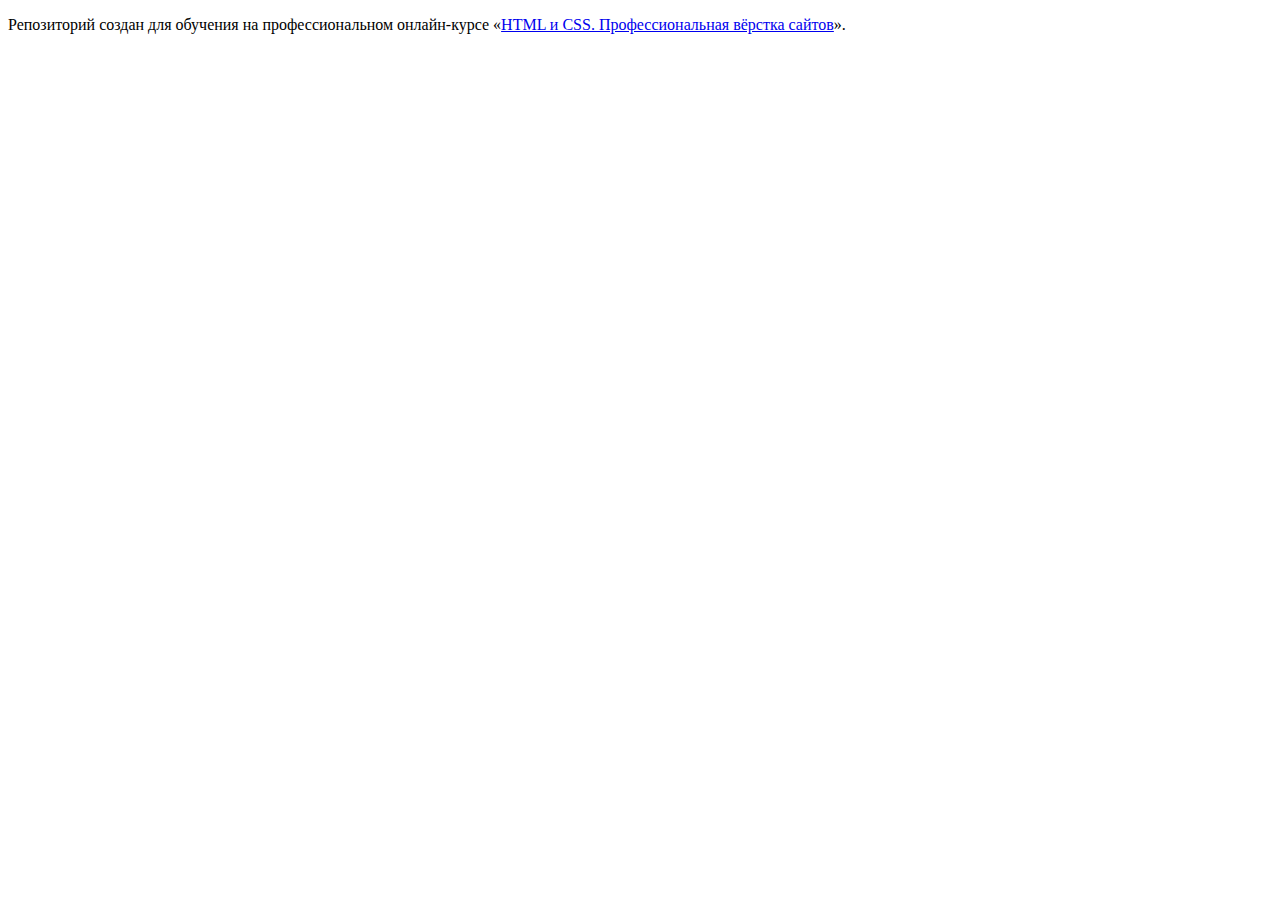
==== index.html @ 276b1130 ":hatching_chick:" ====
<!DOCTYPE html>
<html lang="ru">
  <head>
    <meta charset="utf-8">
    <title>HTML Academy: Седона</title>
  </head>
  <body>

    <p>Репозиторий создан для обучения на профессиональном онлайн‑курсе «<a href="https://htmlacademy.ru/intensive/htmlcss">HTML и CSS. Профессиональная вёрстка сайтов</a>».</p>

  </body>
</html>
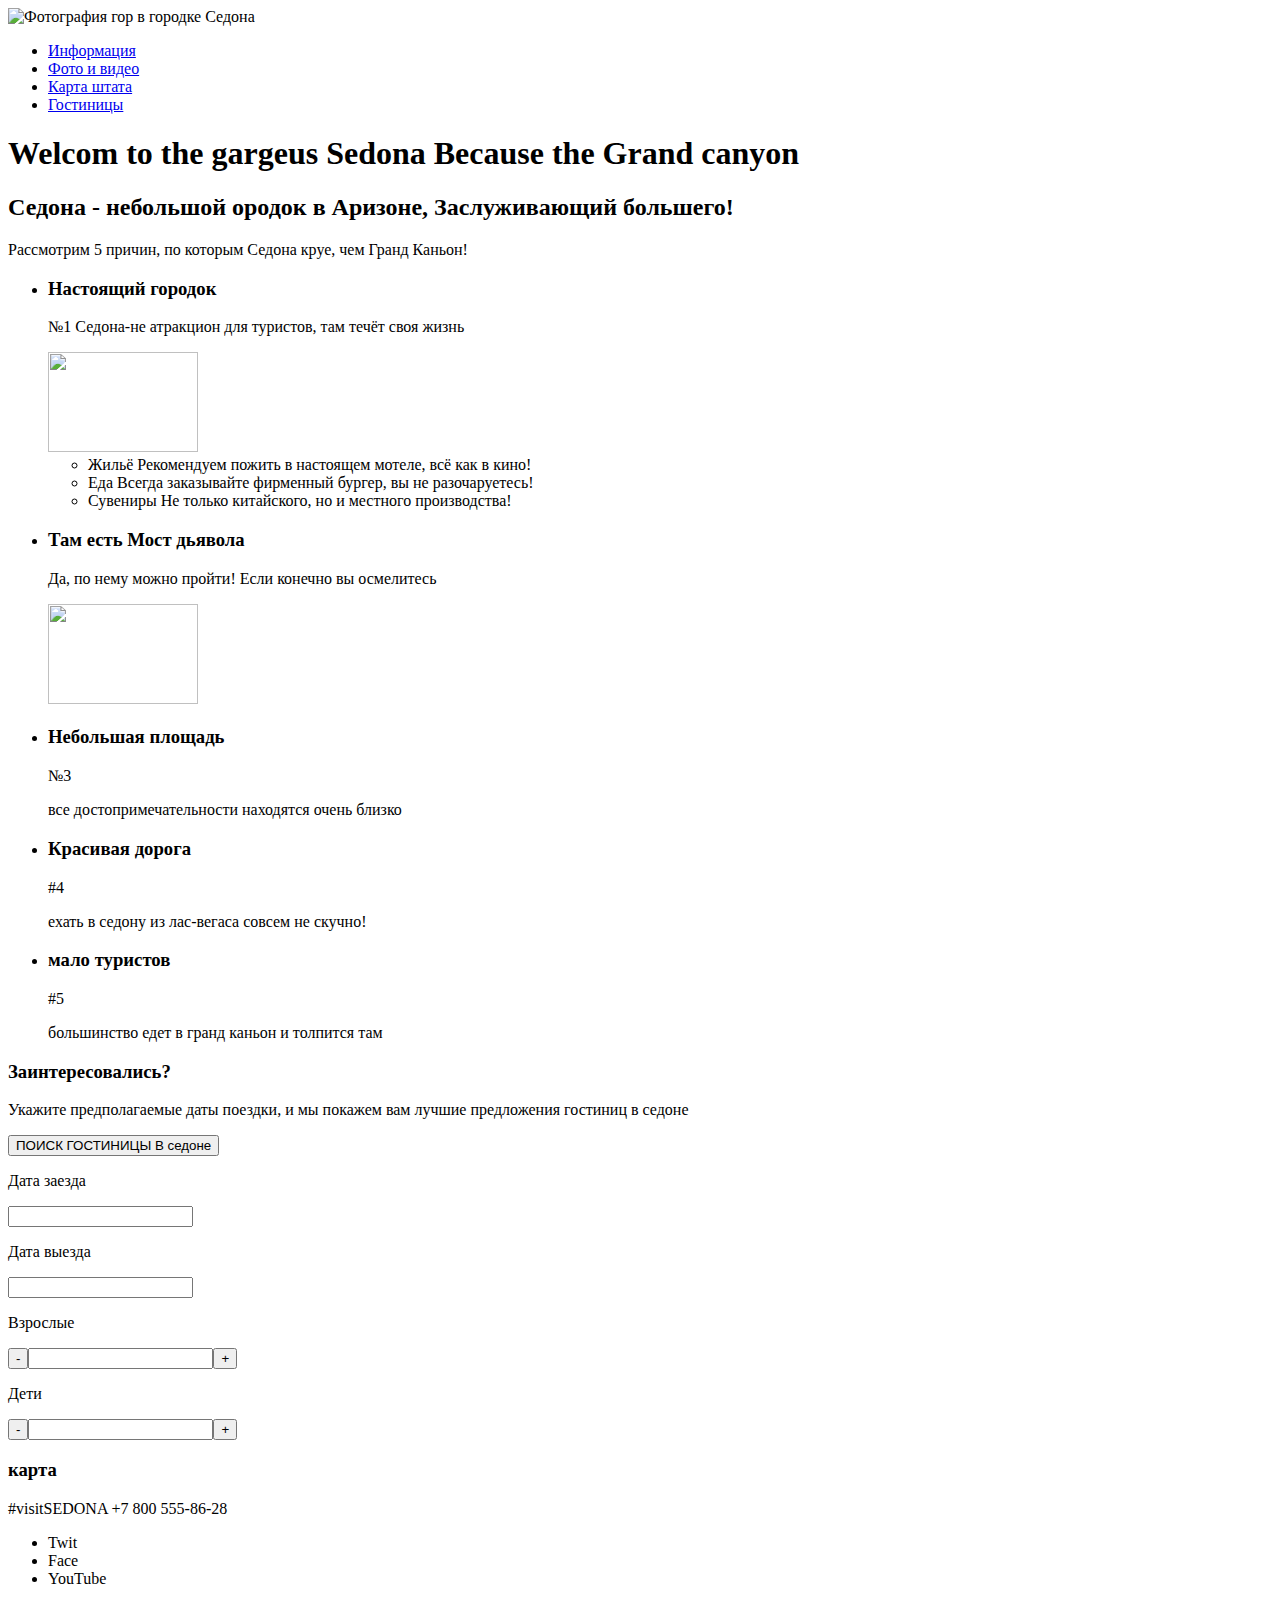
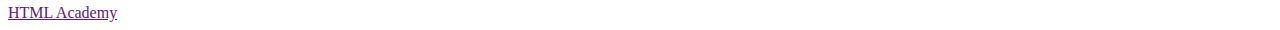
==== commit 4d08c99d: "Index markup" ====
--- a/index.html
+++ b/index.html
@@ -1,12 +1,110 @@
 <!DOCTYPE html>
 <html lang="ru">
-  <head>
-    <meta charset="utf-8">
-    <title>HTML Academy: Седона</title>
-  </head>
-  <body>
 
-    <p>Репозиторий создан для обучения на профессиональном онлайн‑курсе «<a href="https://htmlacademy.ru/intensive/htmlcss">HTML и CSS. Профессиональная вёрстка сайтов</a>».</p>
+<head>
+  <meta charset="utf-8">
+  <title>HTML Academy: Седона</title>
+</head>
 
-  </body>
-</html>
+<body>
+  <header>
+    <nav>
+      <a><img src="https://via.placeholder.com" width="150" height="100" alt="Фотография гор в городке Седона"></a>
+      <ul>
+        <li><a href="index.html">Информация</a></li>
+        <li><a href="index.html">Фото и видео</a></li>
+        <li><a href="index.html">Карта штата</a></li>
+        <li><a href="index.html">Гостиницы</a></li>
+      </ul>
+    </nav>
+  </header>
+  <main>
+    <section>
+      <h1> Welcom to the gargeus Sedona Because the Grand canyon </h1>
+    </section>
+    <section>
+      <h2> Седона - небольшой ородок в Аризоне, Заслуживающий большего!</h2>
+      <div>Рассмотрим 5 причин, по которым Седона круе, чем Гранд Каньон!</div>
+      <ul>
+        <li>
+          <div>
+            <h3>Настоящий городок</h3>
+            <p>№1 Седона-не атракцион для туристов, там течёт своя жизнь</p>
+          </div>
+          <img src="https://via.placeholder.com" width="150" height="100">
+          <ul>
+            <li>Жильё Рекомендуем пожить в настоящем мотеле, всё как в кино!</li>
+            <li>Еда Всегда заказывайте фирменный бургер, вы не разочаруетесь!</li>
+            <li>Сувениры Не только китайского, но и местного производства!</li>
+          </ul>
+        </li>
+        <li>
+          <div>
+            <h3>Там есть Мост дьявола</h3>
+            <p>Да, по нему можно пройти! Если конечно
+              вы осмелитесь</p>
+          </div>
+          <img src="https://via.placeholder.com" width="150" height="100">
+        </li>
+        <li>
+          <h3>Небольшая площадь</h3>
+          <p>№3</p>
+          <p>все достопримечательности находятся очень близко</p>
+        </li>
+        <li>
+          <h3>Красивая дорога</h3>
+          <p>#4</p>
+          <p>ехать в седону из лас-вегаса совсем не скучно!</p>
+        </li>
+        <li>
+          <h3>мало туристов</h3>
+          <p>#5</p>
+          <p>большинство едет в гранд каньон и толпится там</p>
+        </li>
+      </ul>
+    </section>
+    <section>
+      <div>
+        <h3>Заинтересовались?</h3>
+        <p>Укажите предполагаемые даты поездки, и мы покажем вам лучшие предложения гостиниц в седоне</p>
+        <button>ПОИСК ГОСТИНИЦЫ В седоне</button>
+        <form>
+          <label>
+            <p>Дата заезда</p>
+            <input type="text">
+          </label>
+          <label>
+            <p>Дата выезда</p>
+            <input type="text">
+          </label>
+          <label>
+            <p>Взрослые</p>
+            <div>
+              <button>-</button><input type="text"><button>+</button>
+            </div>
+          </label>
+          <label>
+            <p>Дети</p>
+            <div>
+              <button>-</button><input type="text"><button>+</button>
+            </div>
+          </label>
+        </form>
+      </div>
+      <div>
+        <h3>карта</h3>
+      </div>
+    </section>
+  </main>
+  <footer>
+    <div>#visitSEDONA +7 800 555-86-28</div>
+    <ul>
+      <li>Twit</li>
+      <li>Face</li>
+      <li>YouTube</li>
+    </ul>
+    <a href=""> HTML Academy</a>
+  </footer>
+</body>
+
+</html>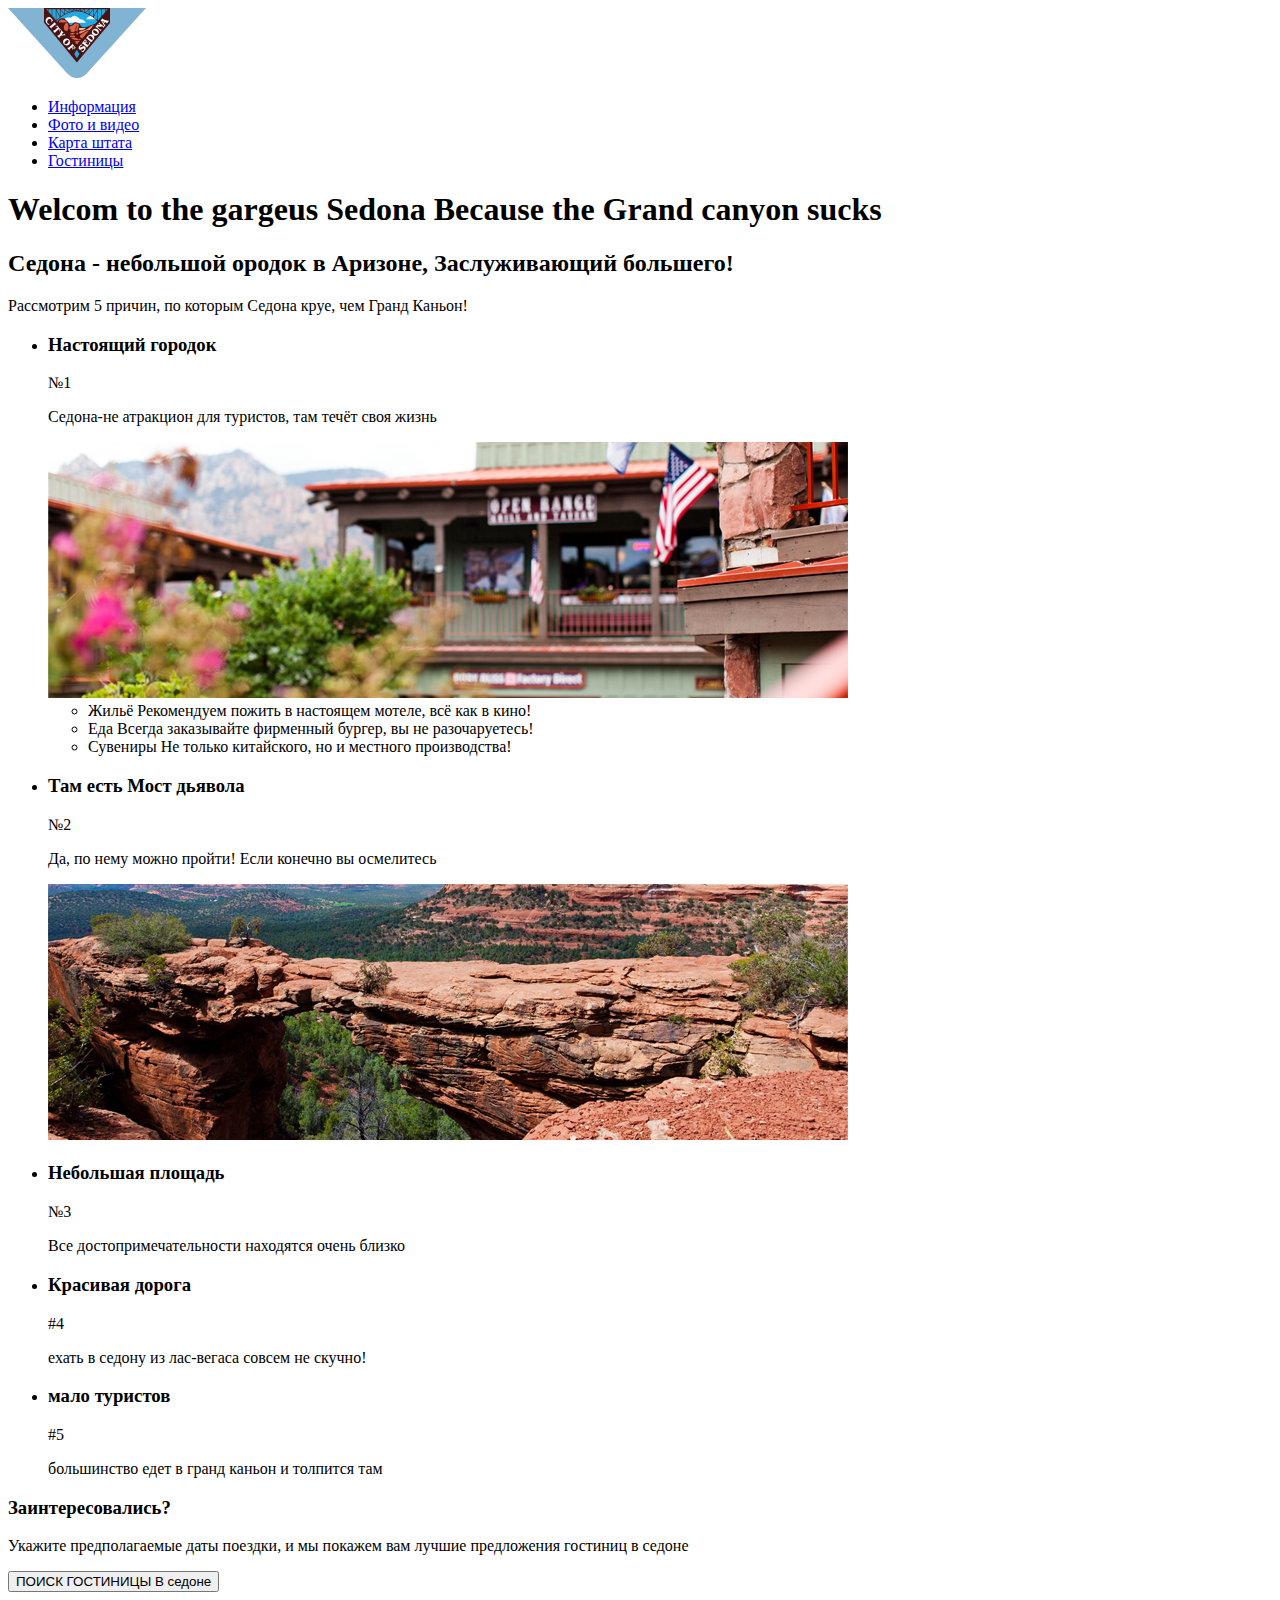
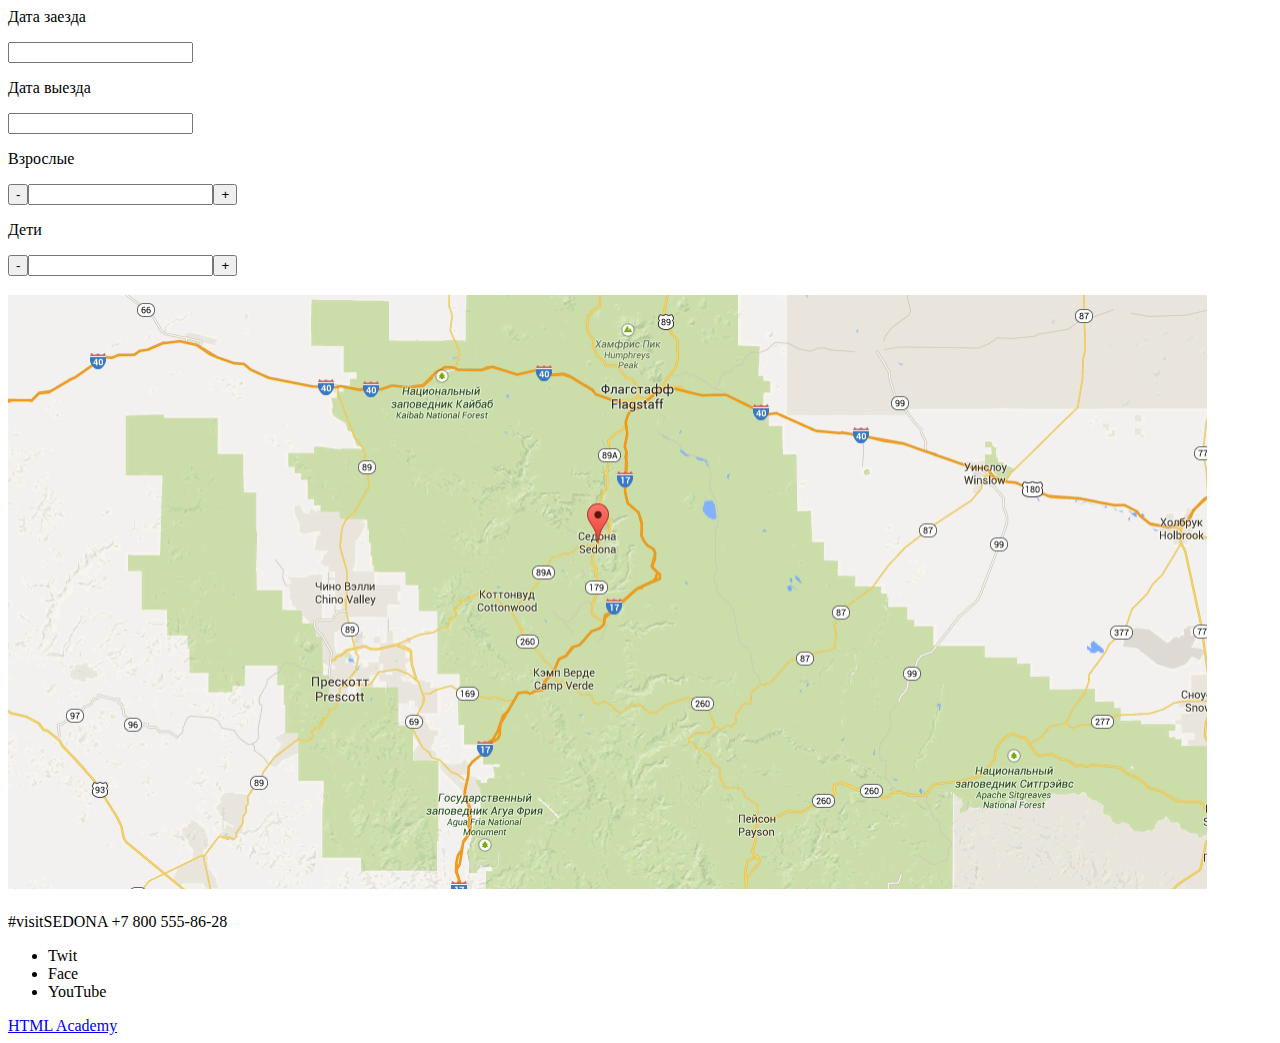
==== commit 95bcc6b5: "fixed" ====
--- a/index.html
+++ b/index.html
@@ -4,12 +4,14 @@
 <head>
   <meta charset="utf-8">
   <title>HTML Academy: Седона</title>
+  <link rel="icon" href="favicon.ico">
+  <link rel="icon" href="img/favicon/icon.svg" type="image/svg+xml">
 </head>
 
 <body>
   <header>
     <nav>
-      <a><img src="https://via.placeholder.com" width="150" height="100" alt="Фотография гор в городке Седона"></a>
+      <a><img src="./img/logo.svg" width="138" height="70" alt="Мост через каньон в городке Седона"></a>
       <ul>
         <li><a href="index.html">Информация</a></li>
         <li><a href="index.html">Фото и видео</a></li>
@@ -20,7 +22,7 @@
   </header>
   <main>
     <section>
-      <h1> Welcom to the gargeus Sedona Because the Grand canyon </h1>
+      <h1> Welcom to the gargeus Sedona Because the Grand canyon sucks</h1>
     </section>
     <section>
       <h2> Седона - небольшой ородок в Аризоне, Заслуживающий большего!</h2>
@@ -29,9 +31,10 @@
         <li>
           <div>
             <h3>Настоящий городок</h3>
-            <p>№1 Седона-не атракцион для туристов, там течёт своя жизнь</p>
+            <p>№1</p>
+            <p>Седона-не атракцион для туристов, там течёт своя жизнь</p>
           </div>
-          <img src="https://via.placeholder.com" width="150" height="100">
+          <img src="./img/imagehouse.jpg" width="800" height="256" alt="флаг США на фоне дома в городке Седона">
           <ul>
             <li>Жильё Рекомендуем пожить в настоящем мотеле, всё как в кино!</li>
             <li>Еда Всегда заказывайте фирменный бургер, вы не разочаруетесь!</li>
@@ -41,15 +44,15 @@
         <li>
           <div>
             <h3>Там есть Мост дьявола</h3>
-            <p>Да, по нему можно пройти! Если конечно
-              вы осмелитесь</p>
+            <p>№2</p>
+            <p>Да, по нему можно пройти! Если конечно вы осмелитесь</p>
           </div>
-          <img src="https://via.placeholder.com" width="150" height="100">
+          <img src="./img/imagemountain.jpg" width="800" height="256" alt="мост через каньон сделанный самой природой">
         </li>
         <li>
           <h3>Небольшая площадь</h3>
           <p>№3</p>
-          <p>все достопримечательности находятся очень близко</p>
+          <p>Все достопримечательности находятся очень близко</p>
         </li>
         <li>
           <h3>Красивая дорога</h3>
@@ -92,7 +95,9 @@
         </form>
       </div>
       <div>
-        <h3>карта</h3>
+        <h3>
+          <img src="img/map.png" width="1199" height="594" alt="Метка на карте, где вас ждёт незабываемое путешествие">
+        </h3>
       </div>
     </section>
   </main>
@@ -103,7 +108,7 @@
       <li>Face</li>
       <li>YouTube</li>
     </ul>
-    <a href=""> HTML Academy</a>
+    <a href="https://htmlacademy.ru/intensive/htmlcss"> HTML Academy</a>
   </footer>
 </body>
 
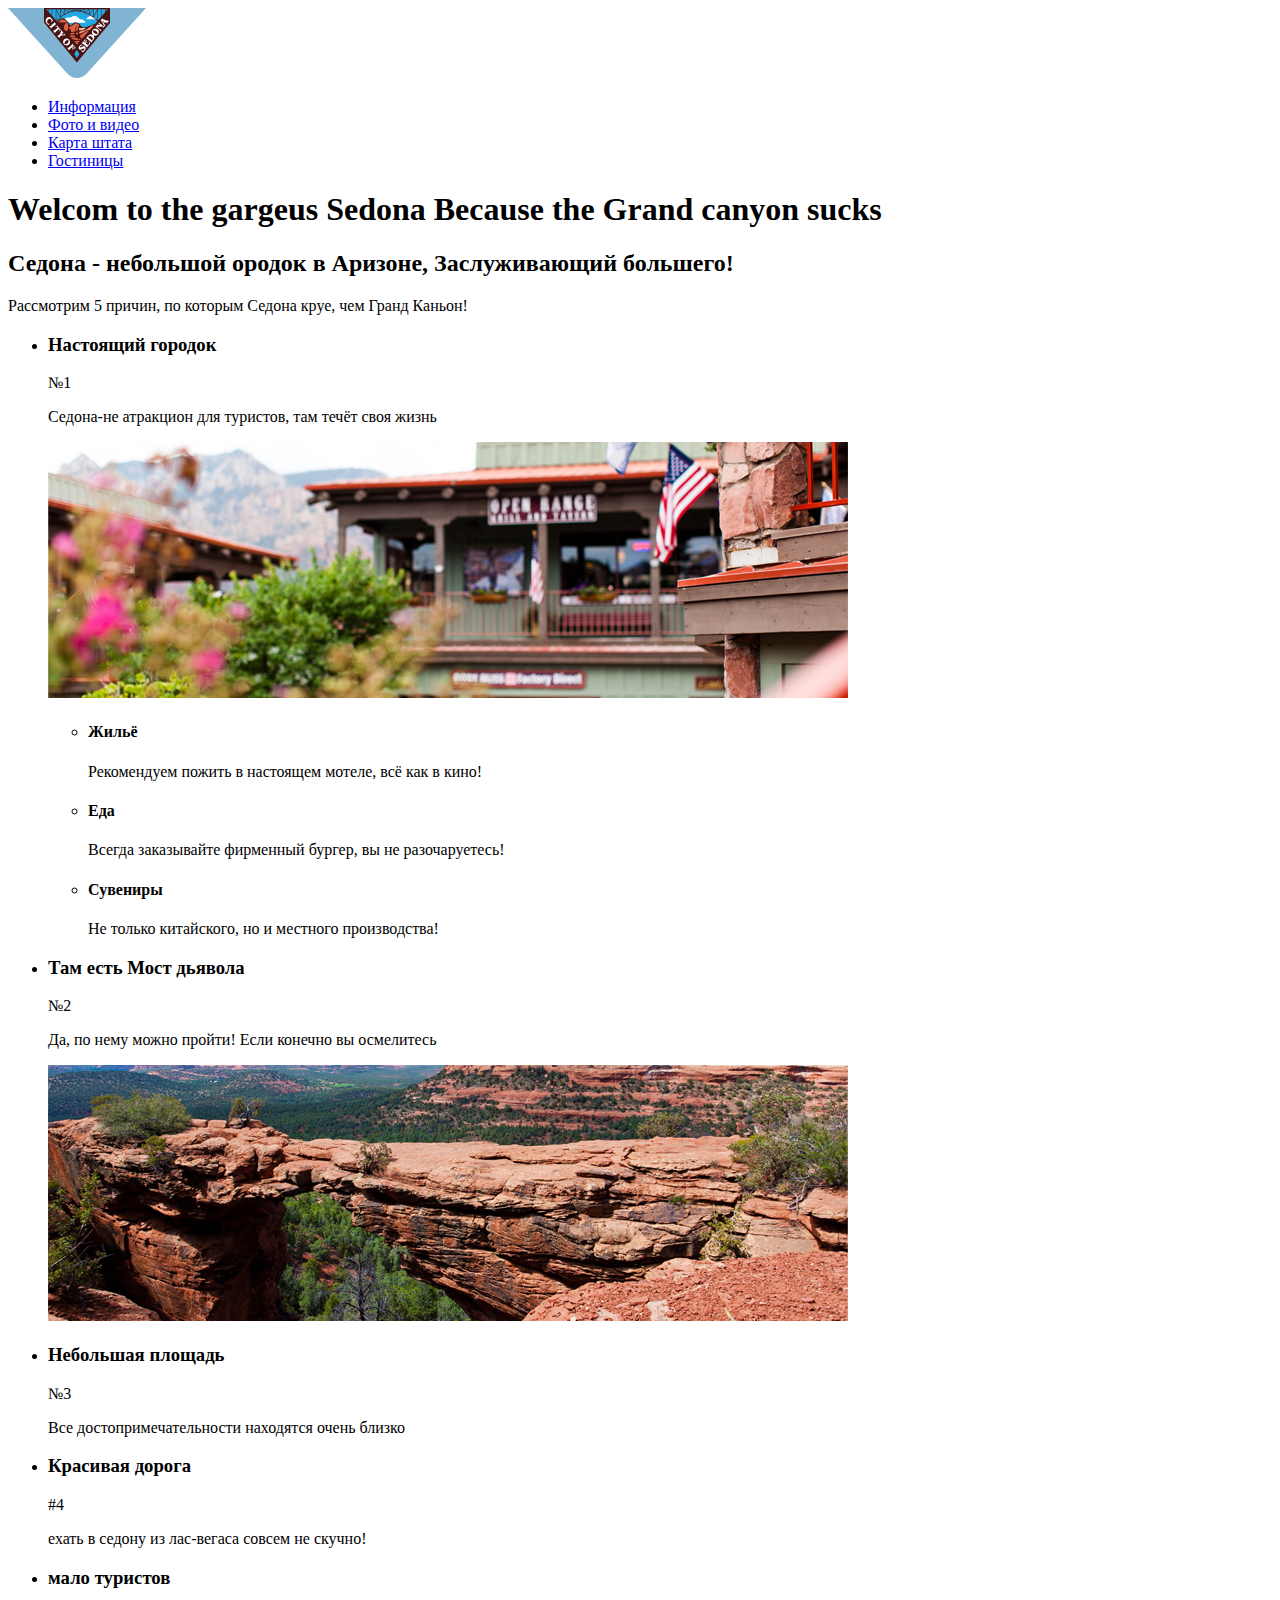
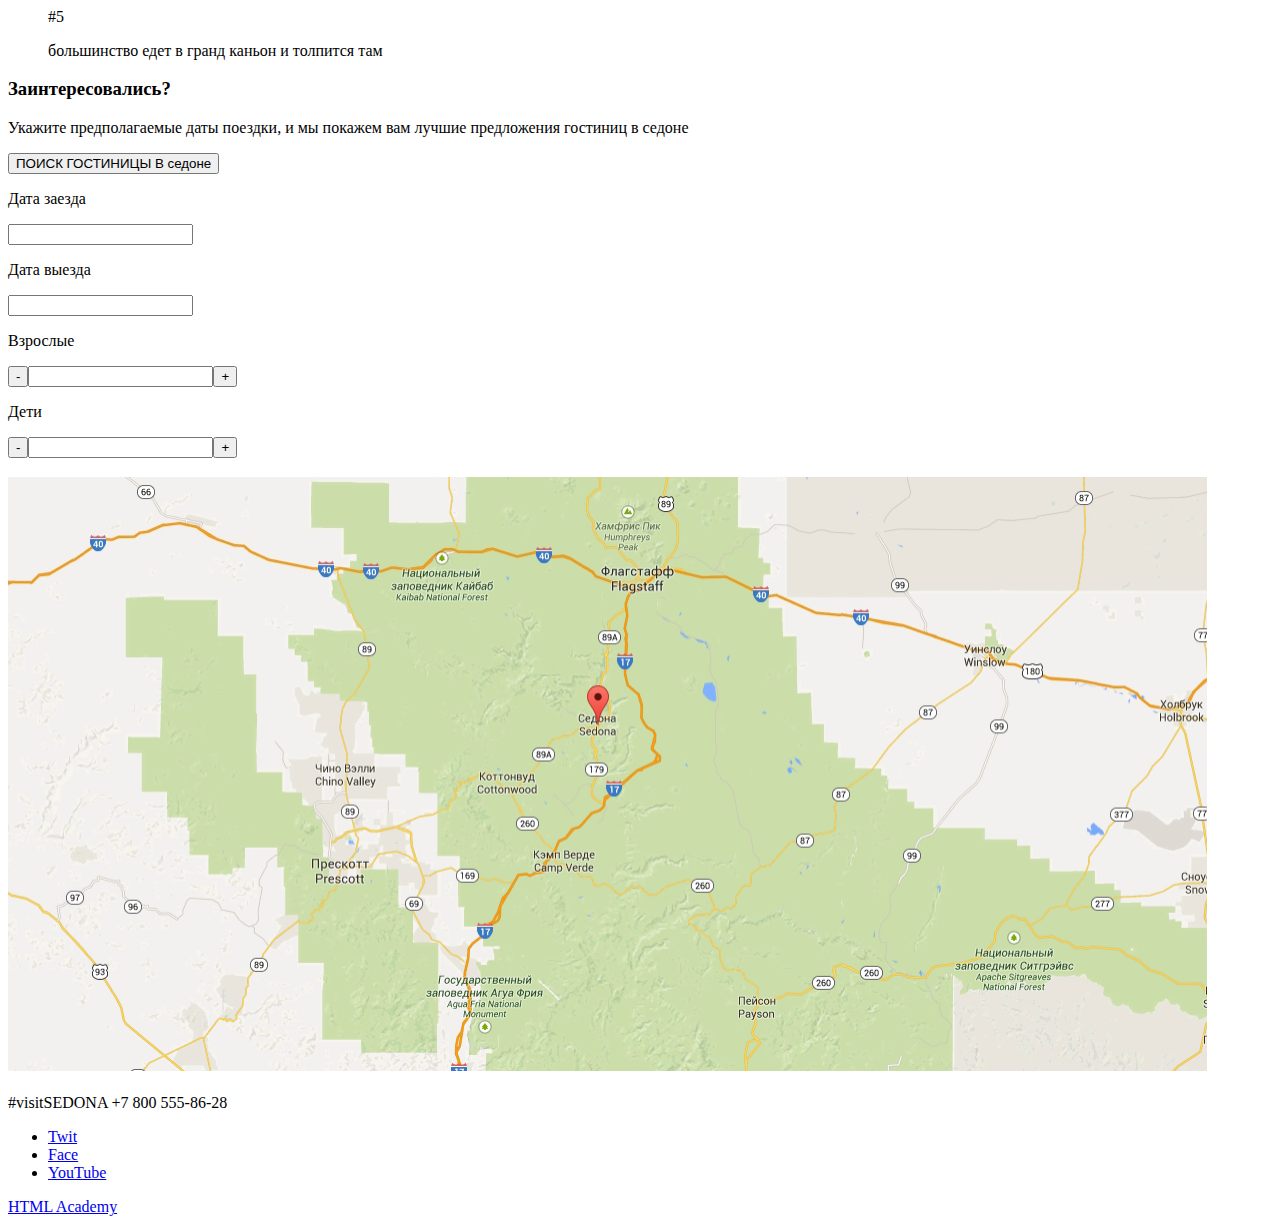
==== commit 9419db52: "css" ====
--- a/index.html
+++ b/index.html
@@ -1,18 +1,24 @@
 <!DOCTYPE html>
-<html lang="ru">
+<html class="page" lang="ru">
 
 <head>
   <meta charset="utf-8">
   <title>HTML Academy: Седона</title>
   <link rel="icon" href="favicon.ico">
   <link rel="icon" href="img/favicon/icon.svg" type="image/svg+xml">
+  <link href="https://fonts.googleapis.com/css2?family=PT+Sans&display=swap" rel="stylesheet">
+  <link href="https://fonts.googleapis.com/css2?family=PT+Sans:wght@700&display=swap" rel="stylesheet">
+  <link href="normalize.css" rel="stylesheet">
+  <link href="style.css" rel="stylesheet">
 </head>
 
-<body>
-  <header>
-    <nav>
-      <a><img src="./img/logo.svg" width="138" height="70" alt="Мост через каньон в городке Седона"></a>
-      <ul>
+<body class="page-body">
+  <header class="main-header">
+    <nav class="main-navigation">
+      <a class="main-header-logo">
+        <img src="./img/logo.svg" width="138" height="70" alt="Мост через каньон в городке Седона">
+      </a>
+      <ul class="site-navigation">
         <li><a href="index.html">Информация</a></li>
         <li><a href="index.html">Фото и видео</a></li>
         <li><a href="index.html">Карта штата</a></li>
@@ -20,73 +26,82 @@
       </ul>
     </nav>
   </header>
-  <main>
+  <main class="container">
     <section>
       <h1> Welcom to the gargeus Sedona Because the Grand canyon sucks</h1>
     </section>
-    <section>
-      <h2> Седона - небольшой ородок в Аризоне, Заслуживающий большего!</h2>
-      <div>Рассмотрим 5 причин, по которым Седона круе, чем Гранд Каньон!</div>
+    <section class="advantages-sedona">
+      <h2 class="advantages"> Седона - небольшой ородок в Аризоне, Заслуживающий большего!</h2>
+      <div class="sedona-is-better">Рассмотрим 5 причин, по которым Седона круе, чем Гранд Каньон!</div>
       <ul>
         <li>
-          <div>
-            <h3>Настоящий городок</h3>
-            <p>№1</p>
-            <p>Седона-не атракцион для туристов, там течёт своя жизнь</p>
+          <div class="reason">
+            <h3 class="reason-text">Настоящий городок</h3>
+            <p class="reason-text-1">№1</p>
+            <p class="reason-text-1">Седона-не атракцион для туристов, там течёт своя жизнь</p>
           </div>
           <img src="./img/imagehouse.jpg" width="800" height="256" alt="флаг США на фоне дома в городке Седона">
           <ul>
-            <li>Жильё Рекомендуем пожить в настоящем мотеле, всё как в кино!</li>
-            <li>Еда Всегда заказывайте фирменный бургер, вы не разочаруетесь!</li>
-            <li>Сувениры Не только китайского, но и местного производства!</li>
+            <li class="reasons">
+              <h4 class="dignity">Жильё</h4> 
+              <p class="dignity-1">Рекомендуем пожить в настоящем мотеле, всё как в кино!</p>
+            </li>
+            <li class="reasons">
+              <h4 class="dignity">Еда</h4>
+              <p class="dignity-1">Всегда заказывайте фирменный бургер, вы не разочаруетесь!</p>
+            </li>
+            <li class="reasons">
+              <h4 class="dignity">Сувениры</h4> 
+              <p class="dignity-1">Не только китайского, но и местного производства!</p>
+            </li>
           </ul>
         </li>
         <li>
-          <div>
-            <h3>Там есть Мост дьявола</h3>
-            <p>№2</p>
-            <p>Да, по нему можно пройти! Если конечно вы осмелитесь</p>
+          <div class="reason">
+            <h3 class="reason-text">Там есть Мост дьявола</h3>
+            <p class="reason-text-1">№2</p>
+            <p class="reason-text-1">Да, по нему можно пройти! Если конечно вы осмелитесь</p>
           </div>
           <img src="./img/imagemountain.jpg" width="800" height="256" alt="мост через каньон сделанный самой природой">
         </li>
-        <li>
-          <h3>Небольшая площадь</h3>
-          <p>№3</p>
-          <p>Все достопримечательности находятся очень близко</p>
+        <li class="reason-3"> 
+          <h3 class="dignity">Небольшая площадь</h3>
+          <p class="reason-text-1">№3</p>
+          <p class="reason-text-1">Все достопримечательности находятся очень близко</p>
         </li>
-        <li>
-          <h3>Красивая дорога</h3>
-          <p>#4</p>
-          <p>ехать в седону из лас-вегаса совсем не скучно!</p>
+        <li class="reason-3">
+          <h3 class="dignity">Красивая дорога</h3>
+          <p class="reason-text-1">#4</p>
+          <p class="reason-text-1">ехать в седону из лас-вегаса совсем не скучно!</p>
         </li>
-        <li>
-          <h3>мало туристов</h3>
-          <p>#5</p>
-          <p>большинство едет в гранд каньон и толпится там</p>
+        <li class="reason-3">
+          <h3 class="dignity">мало туристов</h3>
+          <p class="reason-text-1">#5</p>
+          <p class="reason-text-1">большинство едет в гранд каньон и толпится там</p>
         </li>
       </ul>
     </section>
-    <section>
-      <div>
-        <h3>Заинтересовались?</h3>
-        <p>Укажите предполагаемые даты поездки, и мы покажем вам лучшие предложения гостиниц в седоне</p>
-        <button>ПОИСК ГОСТИНИЦЫ В седоне</button>
+    <section class="date-selection">
+      <div class="reservation">
+        <h3 class="interested">Заинтересовались?</h3>
+        <p class="reason-text-1">Укажите предполагаемые даты поездки, и мы покажем вам лучшие предложения гостиниц в седоне</p>
+        <button class="search">ПОИСК ГОСТИНИЦЫ В седоне</button>
         <form>
-          <label>
+          <label class="date">
             <p>Дата заезда</p>
             <input type="text">
           </label>
-          <label>
+          <label class="date">
             <p>Дата выезда</p>
             <input type="text">
           </label>
-          <label>
+          <label class="date-people">
             <p>Взрослые</p>
             <div>
               <button>-</button><input type="text"><button>+</button>
             </div>
           </label>
-          <label>
+          <label class="date-people">
             <p>Дети</p>
             <div>
               <button>-</button><input type="text"><button>+</button>
@@ -94,19 +109,26 @@
           </label>
         </form>
       </div>
-      <div>
+      <div class="main-map">
         <h3>
-          <img src="img/map.png" width="1199" height="594" alt="Метка на карте, где вас ждёт незабываемое путешествие">
+          <img src="./img/map.png" width="1199" height="594"
+            alt="Метка на карте, где вас ждёт незабываемое путешествие">
         </h3>
       </div>
     </section>
   </main>
-  <footer>
-    <div>#visitSEDONA +7 800 555-86-28</div>
+  <footer class="main-footer">
+    <div class="phone">#visitSEDONA +7 800 555-86-28</div>
     <ul>
-      <li>Twit</li>
-      <li>Face</li>
-      <li>YouTube</li>
+      <li>
+        <a class="social-button" href="#">Twit</a>
+      </li>
+      <li>
+        <a class="social-button" href="#">Face</a>
+      </li>
+      <li>
+        <a class="social-button" href="#">YouTube</a>
+      </li>
     </ul>
     <a href="https://htmlacademy.ru/intensive/htmlcss"> HTML Academy</a>
   </footer>
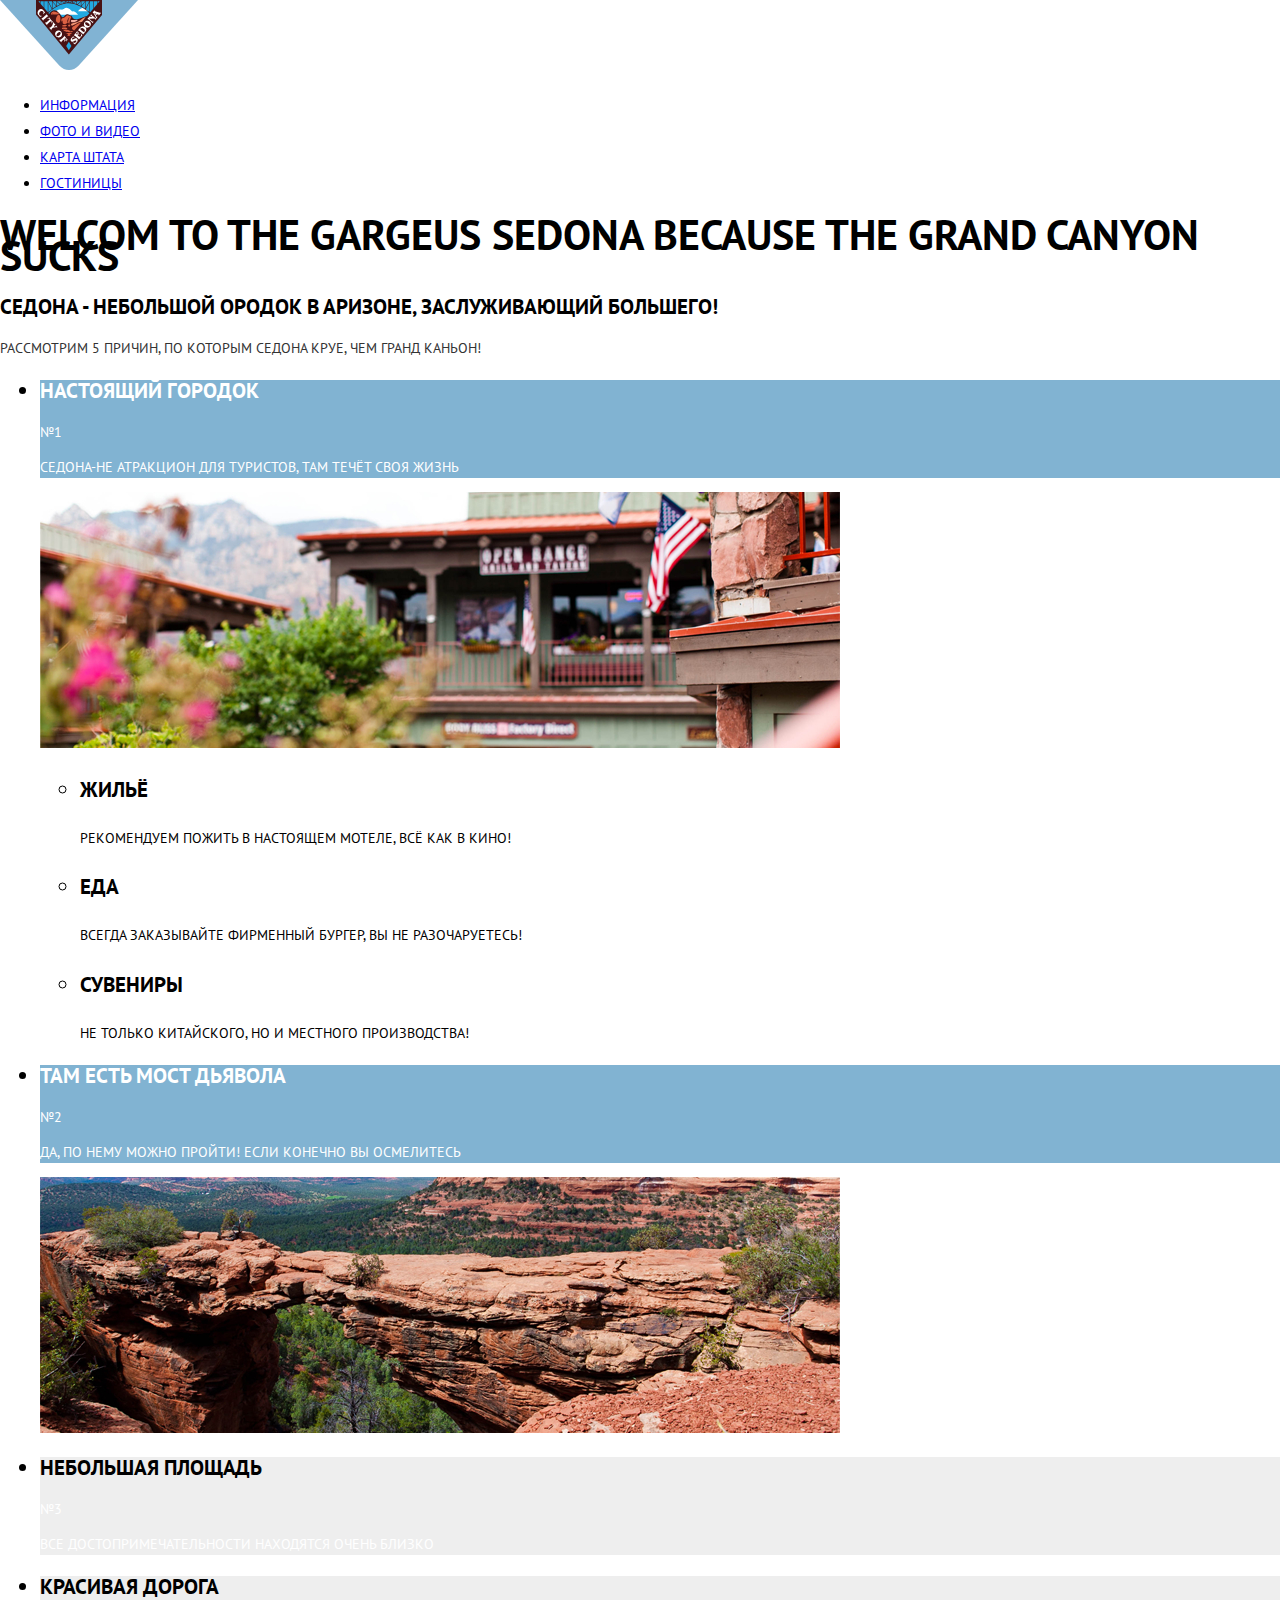
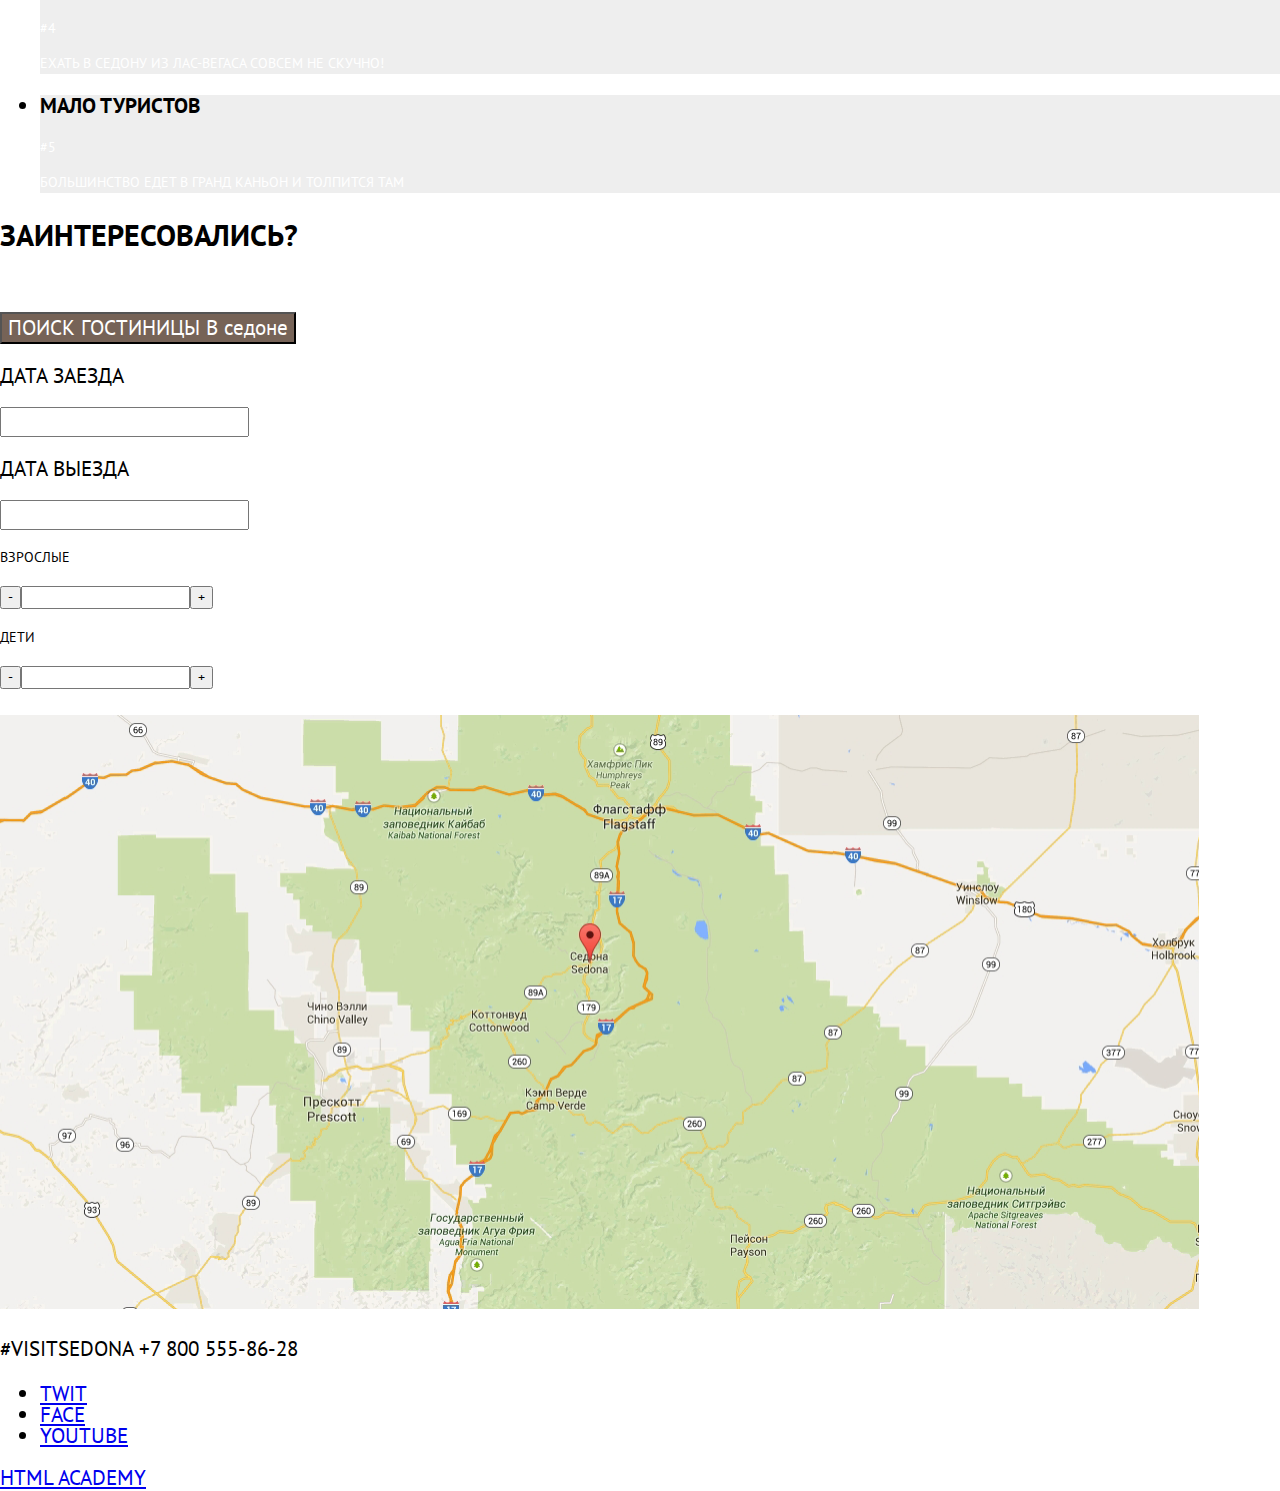
==== commit 4d7576c6: "fixed" ====
--- a/index.html
+++ b/index.html
@@ -8,8 +8,8 @@
   <link rel="icon" href="img/favicon/icon.svg" type="image/svg+xml">
   <link href="https://fonts.googleapis.com/css2?family=PT+Sans&display=swap" rel="stylesheet">
   <link href="https://fonts.googleapis.com/css2?family=PT+Sans:wght@700&display=swap" rel="stylesheet">
-  <link href="normalize.css" rel="stylesheet">
-  <link href="style.css" rel="stylesheet">
+  <link href="./css/normalize.css" rel="stylesheet">
+  <link href="./css/style.css" rel="stylesheet">
 </head>
 
 <body class="page-body">
--- a/css/style.css
+++ b/css/style.css
@@ -0,0 +1,101 @@
+:root {
+ --basic-black: #000000;
+ --basic-white:#FFFFFF;
+ --basic-medium-light-blue: #81B3D2;
+ --basic-very-light-gray: #EEEEEE;
+ --basic-dark-slate-gray: #333333;
+ --basic-shade-of-orange:#766357;
+}
+body {
+    min-width: 960px;
+    margin: 0;
+    padding: 0;
+    font-family: "PT Sans", Arial, sans-serif;
+    font-size: 21px;
+    line-height: 21px;
+    text-transform: uppercase;
+    background-color: var(--basic-white);
+}
+.main-navigation {
+    font-size: 14px;
+    line-height: 26px;
+    color: var(--basic-black)
+}
+.advantages {
+    font-size: 21px;
+    line-height: 26px;
+    color: var(--basic-black)
+}
+.sedona-is-better {
+    font-size: 14px;
+    list-style: 26px;
+    color: var(--basic-dark-slate-gray);
+}
+.reason {
+    background-color: var(--basic-medium-light-blue);
+} 
+.reason-text {
+    font-size: 21px;
+    line-height: 21px;
+    color: var(--basic-white);   
+}
+.reason-text-1 {
+    font-size: 14px;
+    line-height: 21px;
+    color: var(--basic-white);
+}
+.dignity {
+    font-size: 21px;
+    line-height: 21px;
+    color: var(--basic-black)
+}
+.dignity-1 {
+    font-size: 14px;
+    line-height: 21px;
+    color: var(--basic-black)
+}
+.reason-3 {
+background-color: var(--basic-very-light-gray);
+}
+.interested {
+    font-size: 30px;
+    line-height: 24px;
+    color: var(--basic-black)
+}
+.search {
+    font-size: 21px;
+    line-height: 26px;
+    color: var(--basic-white);
+    background-color: var(--basic-shade-of-orange);
+}
+.phone {
+    font-size: 21px;
+    line-height: 26px;
+    color: var(--basic-black)
+}
+.date-people {
+    font-size: 14px;
+    line-height: 26px;
+    color: var(--basic-black)
+}
+.item {
+    font-size: 16px;
+    line-height: 21px;
+    color: var(--basic-white);
+}
+.item-selection {
+    font-size: 14px;
+    line-height: 21px;
+    color: var(--basic-white);
+}
+.sorting {
+    font-size: 12px;
+    line-height: 18px;
+    color: var(--basic-black);
+}
+.hotel-list-item {
+    font-size: 21px;
+    line-height: 26px;
+    color: var(--basic-black);
+    background-color: var(--basic-white);
+}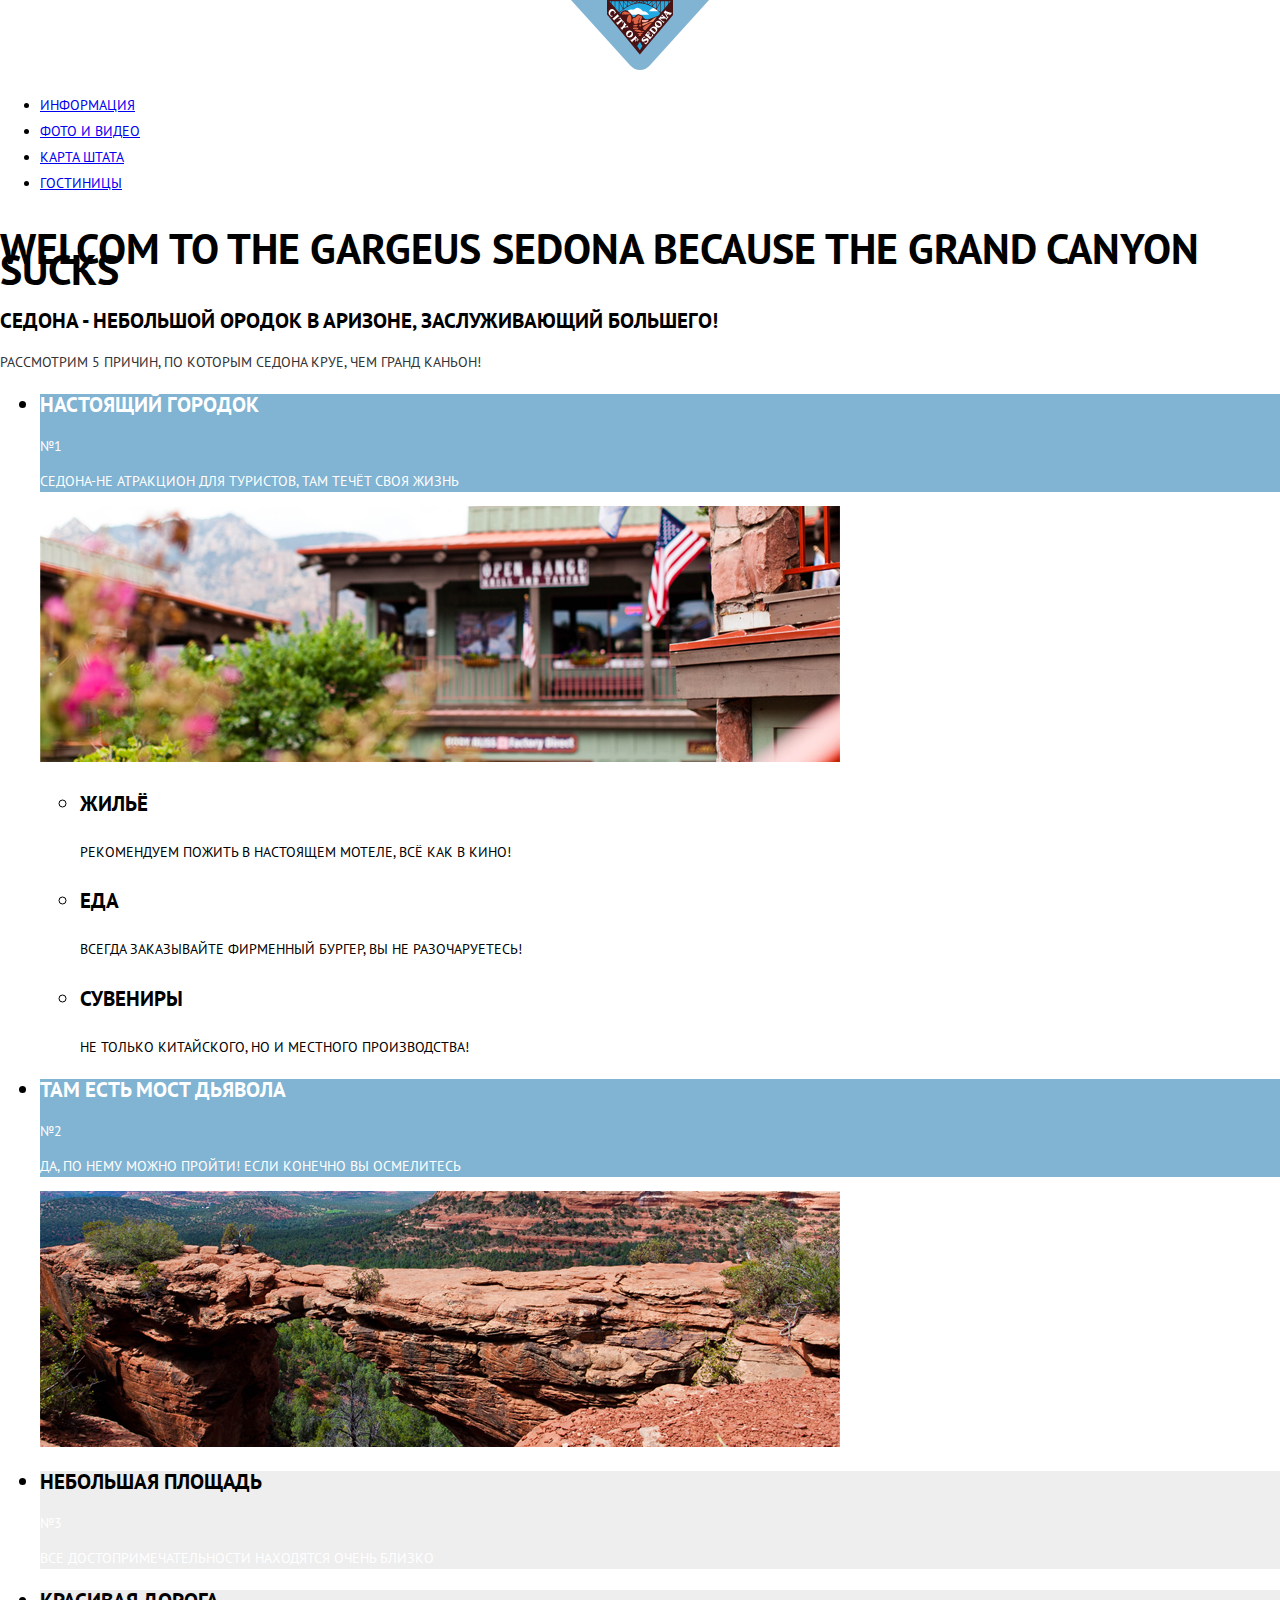
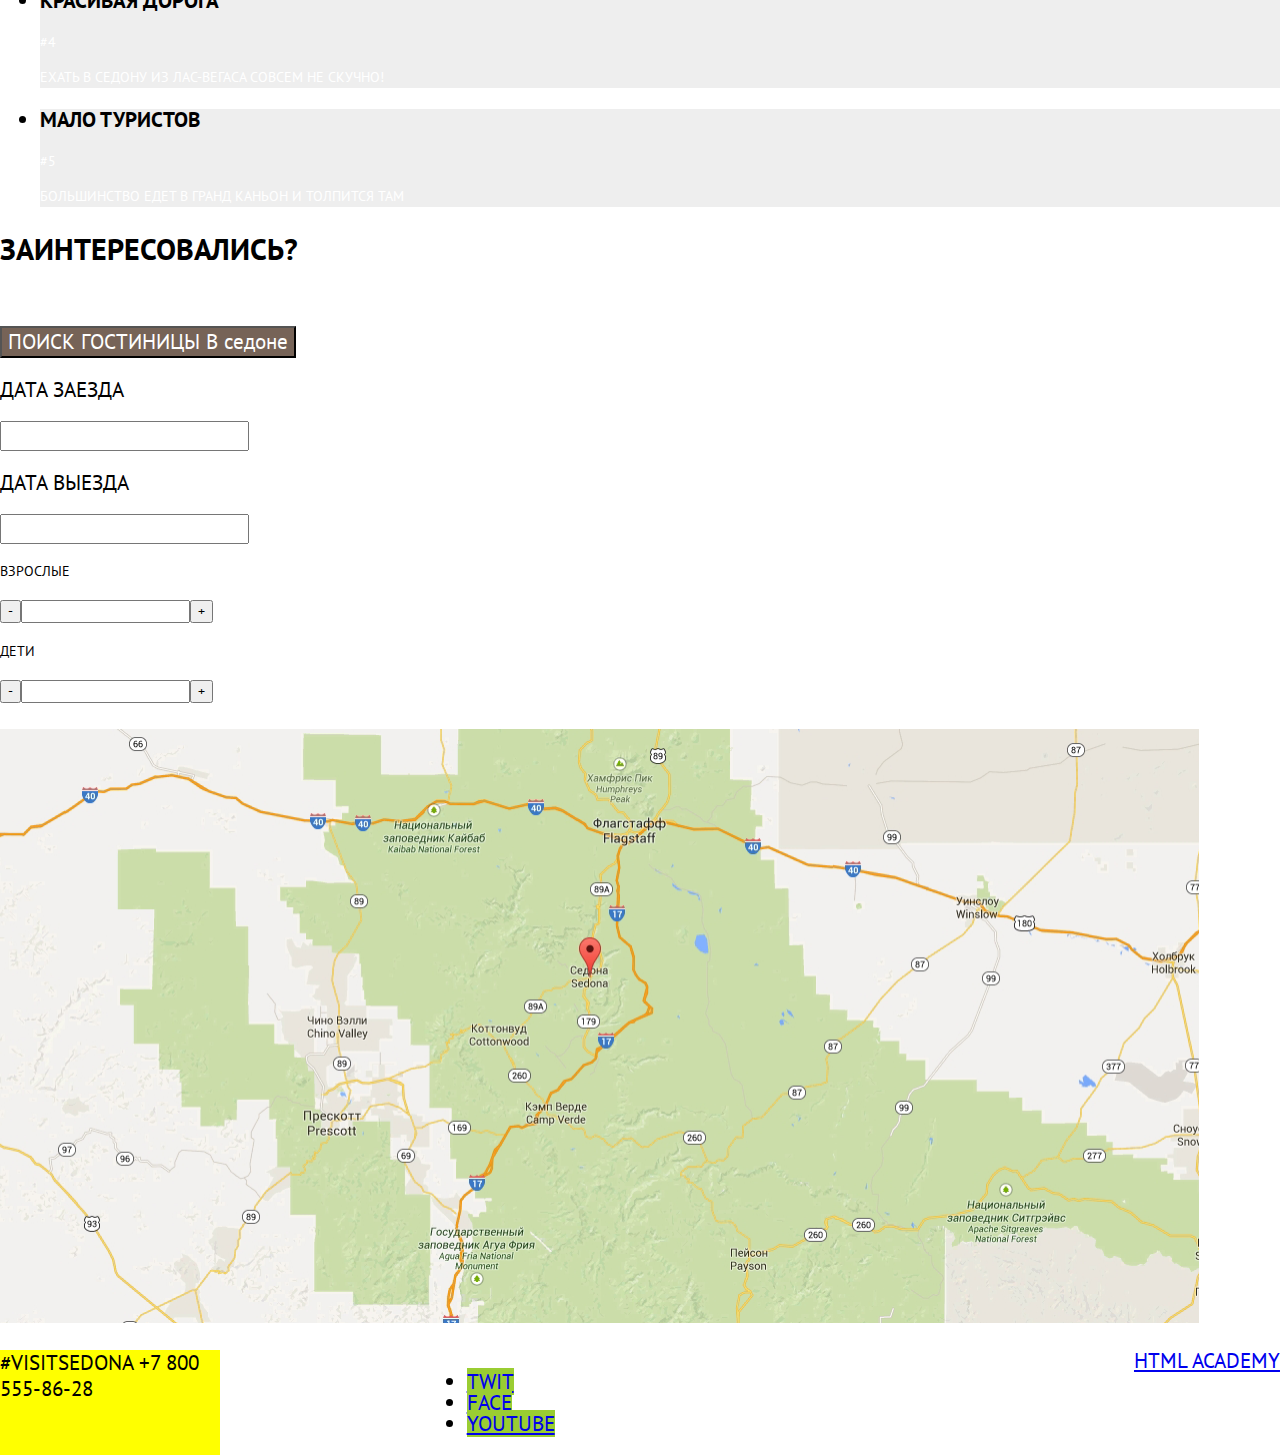
==== commit 02069f13: "project" ====
--- a/index.html
+++ b/index.html
@@ -130,7 +130,7 @@
         <a class="social-button" href="#">YouTube</a>
       </li>
     </ul>
-    <a href="https://htmlacademy.ru/intensive/htmlcss"> HTML Academy</a>
+    <a class="master" href="https://htmlacademy.ru/intensive/htmlcss"> HTML Academy</a>
   </footer>
 </body>
 
--- a/css/style.css
+++ b/css/style.css
@@ -6,7 +6,7 @@
  --basic-dark-slate-gray: #333333;
  --basic-shade-of-orange:#766357;
 }
-body {
+.page-body {
     min-width: 960px;
     margin: 0;
     padding: 0;
@@ -15,8 +15,16 @@
     line-height: 21px;
     text-transform: uppercase;
     background-color: var(--basic-white);
+
+    min-height: 100%;
+    display: grid;
+    grid-template-rows: min-content 1fr min-content;
+}
+.main-header-logo {
+    justify-self: center;
 }
 .main-navigation {
+    display: grid;
     font-size: 14px;
     line-height: 26px;
     color: var(--basic-black)
@@ -55,7 +63,7 @@
     color: var(--basic-black)
 }
 .reason-3 {
-background-color: var(--basic-very-light-gray);
+    background-color: var(--basic-very-light-gray);
 }
 .interested {
     font-size: 30px;
@@ -69,9 +77,14 @@
     background-color: var(--basic-shade-of-orange);
 }
 .phone {
+    margin: 0;
+    width: 220px;
+    background-color: yellow;
     font-size: 21px;
     line-height: 26px;
     color: var(--basic-black)
+    
+   
 }
 .date-people {
     font-size: 14px;
@@ -98,4 +111,35 @@
     line-height: 26px;
     color: var(--basic-black);
     background-color: var(--basic-white);
+}
+.button-details {
+    font-size: 14px;
+    line-height: 21px;
+    color: var(--basic-white);
+    background-color: var(--basic-medium-light-blue);
+}
+.button-reservation {
+    font-size: 14px;
+    line-height: 21px;
+    color: var(--basic-white);
+    background-color: var(--basic-shade-of-orange);
+}
+.page {
+    height: 100%;
+}
+.main-footer {
+    display: grid;
+    grid-template-columns: 1fr 1fr 1fr;
+}
+.social-button {
+    width: 200px;
+    justify-self: center;
+    text-align: center;
+    background-color: yellowgreen;
+}
+.master {
+    max-width: 250px;
+    margin: 0;
+    justify-self: end;
+    background-color: white;
 }